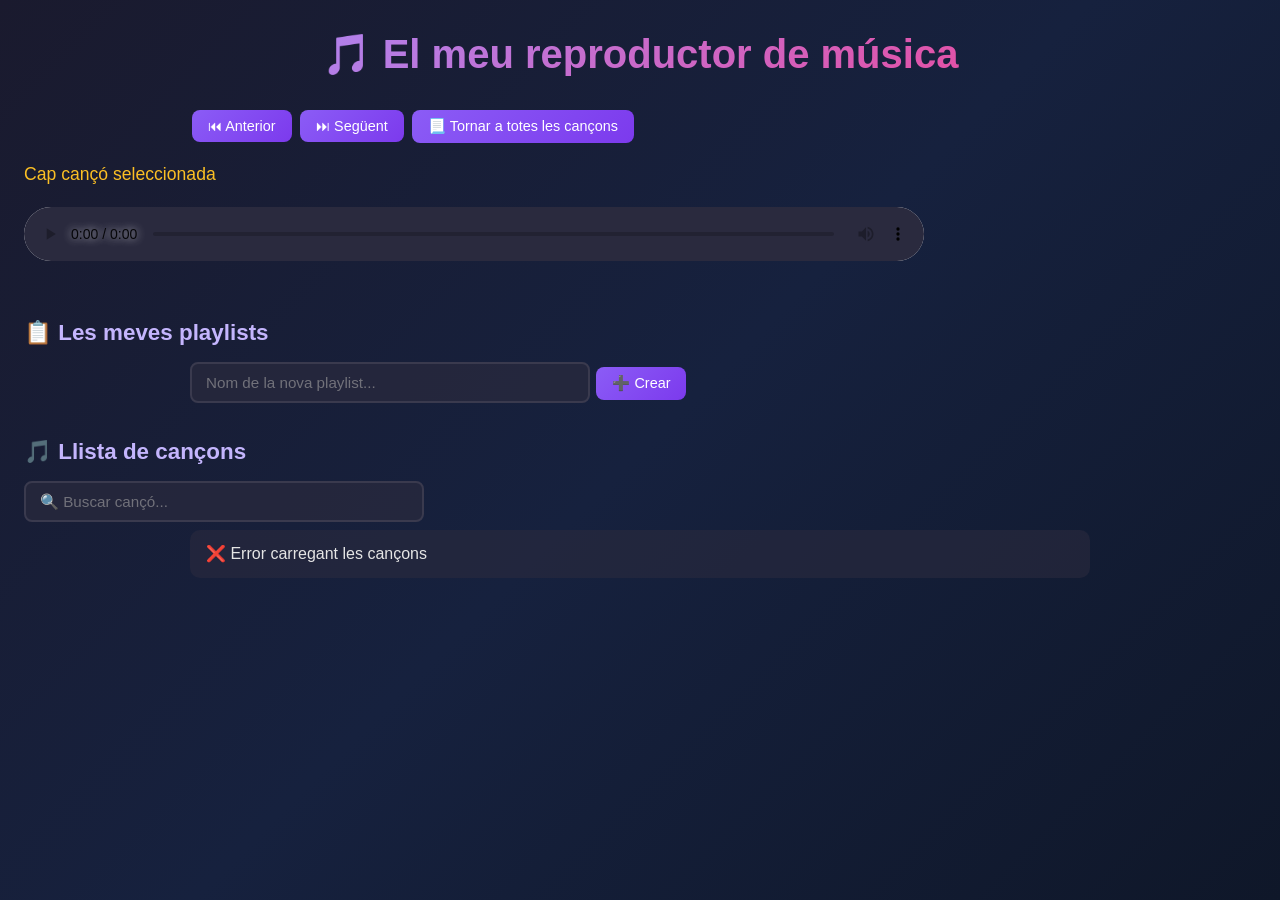
==== frontend/index.html @ 6abc872f "Reproductor de música: backend Flask + frontend amb playlists - Reestructurat en carpetes frontend/," ====
<!DOCTYPE html>
<html lang="ca">
  <head>
    <meta charset="UTF-8" />
    <meta name="viewport" content="width=device-width, initial-scale=1.0" />
    <title>Reproductor de música</title>
    <link rel="stylesheet" href="style.css" />
  </head>
  <body>
    <h1>🎵 El meu reproductor de música</h1>

    <div>
      <button id="boto-anterior">⏮ Anterior</button>
      <button id="boto-seguent">⏭ Següent</button>
      <button id="boto-totes">📃 Tornar a totes les cançons</button>
    </div>

    <p id="titol-actual">Cap cançó seleccionada</p>
    <p id="cua-actual"></p>

    <audio id="reproductor" controls></audio>

    <h2>📋 Les meves playlists</h2>
    <div>
      <input type="text" id="nom-nova-playlist" placeholder="Nom de la nova playlist..." />
      <button id="boto-crear-playlist">➕ Crear</button>
    </div>
    <div id="contenidor-playlists"></div>

    <h2>🎵 Llista de cançons</h2>

    <input type="search" id="cercador" placeholder="🔍 Buscar cançó..." />
    <p id="resultat-cerca"></p>

    <ul id="llista-cancons">
      <li>Carregant cançons...</li>
    </ul>

    <script src="app.js"></script>
  </body>
</html>
---- frontend/style.css ----
/* ==================== BASE ==================== */
* {
  box-sizing: border-box;
  margin: 0;
  padding: 0;
}

body {
  font-family: -apple-system, BlinkMacSystemFont, "Segoe UI", Roboto, sans-serif;
  background: linear-gradient(135deg, #1a1a2e 0%, #16213e 50%, #0f1729 100%);
  background-attachment: fixed;
  color: #e5e5e5;
  min-height: 100vh;
  padding: 24px;
  line-height: 1.5;
}

main, body > * {
  max-width: 900px;
  margin-left: auto;
  margin-right: auto;
}

/* ==================== TITULARS ==================== */
h1 {
  font-size: 2.5rem;
  text-align: center;
  margin-bottom: 24px;
  background: linear-gradient(135deg, #a78bfa, #ec4899);
  -webkit-background-clip: text;
  background-clip: text;
  -webkit-text-fill-color: transparent;
  font-weight: 800;
}

h2 {
  font-size: 1.4rem;
  margin: 32px 0 12px 0;
  color: #c4b5fd;
  font-weight: 600;
}

h3 {
  font-size: 1.1rem;
  color: #e9d5ff;
  margin-bottom: 12px;
}

/* ==================== BOTONS ==================== */
button {
  background: linear-gradient(135deg, #8b5cf6, #7c3aed);
  color: white;
  border: none;
  padding: 8px 16px;
  border-radius: 8px;
  cursor: pointer;
  font-size: 0.9rem;
  font-weight: 500;
  transition: transform 0.1s, box-shadow 0.2s, opacity 0.2s;
  margin: 2px;
}

button:hover {
  transform: translateY(-1px);
  box-shadow: 0 4px 12px rgba(139, 92, 246, 0.4);
}

button:active {
  transform: translateY(0);
}

/* Botó de play amb forma rodona */
li button:first-child {
  width: 36px;
  height: 36px;
  border-radius: 50%;
  padding: 0;
  font-size: 0.8rem;
  display: inline-flex;
  align-items: center;
  justify-content: center;
}

/* Botó d'esborrar (vermell) */
li button:not(:first-child):last-child,
button[onclick*="esborra"],
li ul li button {
  background: linear-gradient(135deg, #ef4444, #dc2626);
}

li button:not(:first-child):last-child:hover {
  box-shadow: 0 4px 12px rgba(239, 68, 68, 0.4);
}

/* ==================== INPUTS I SELECTS ==================== */
input[type="text"],
input[type="search"] {
  background: rgba(42, 42, 62, 0.7);
  color: #e5e5e5;
  border: 2px solid #3a3a4e;
  padding: 10px 14px;
  border-radius: 8px;
  font-size: 0.95rem;
  outline: none;
  width: 100%;
  max-width: 400px;
  transition: border-color 0.2s;
}

input[type="text"]:focus,
input[type="search"]:focus {
  border-color: #8b5cf6;
  background: rgba(42, 42, 62, 1);
}

input::placeholder {
  color: #71717a;
}

select {
  background: #1a1a2e;
  color: #e5e5e5;
  border: 1px solid #3a3a4e;
  padding: 6px 10px;
  border-radius: 6px;
  cursor: pointer;
  font-size: 0.85rem;
  margin-left: auto;
}

select:hover {
  border-color: #8b5cf6;
}

/* ==================== ÀUDIO ==================== */
audio {
  width: 100%;
  margin: 16px 0;
  border-radius: 8px;
}

audio::-webkit-media-controls-panel {
  background: #2a2a3e;
}

/* ==================== TEXTOS D'ESTAT ==================== */
#titol-actual {
  font-size: 1.1rem;
  margin: 16px 0 4px 0;
  color: #fbbf24;
  font-weight: 500;
}

#cua-actual {
  font-size: 0.9rem;
  color: #a1a1aa;
  font-style: italic;
}

#resultat-cerca {
  margin: 8px 0;
  color: #a1a1aa;
  font-size: 0.85rem;
  font-style: italic;
}

/* ==================== LLISTES ==================== */
ul {
  list-style: none;
}

#llista-cancons li {
  padding: 12px 16px;
  background: rgba(42, 42, 62, 0.6);
  margin: 8px 0;
  border-radius: 10px;
  display: flex;
  align-items: center;
  gap: 12px;
  transition: background 0.2s, transform 0.1s;
  flex-wrap: wrap;
}

#llista-cancons li:hover {
  background: rgba(60, 60, 90, 0.8);
  transform: translateX(4px);
}

/* ==================== PLAYLISTS ==================== */
#contenidor-playlists > div {
  background: rgba(42, 42, 62, 0.6);
  border-radius: 12px;
  padding: 20px;
  margin: 16px 0;
  border-left: 4px solid #8b5cf6;
  transition: transform 0.1s;
}

#contenidor-playlists > div:hover {
  transform: translateY(-2px);
}

#contenidor-playlists ul {
  margin-top: 12px;
}

#contenidor-playlists ul li {
  padding: 8px 12px;
  background: rgba(26, 26, 46, 0.5);
  margin: 4px 0;
  border-radius: 6px;
  font-size: 0.9rem;
  display: flex;
  align-items: center;
  justify-content: space-between;
}

#contenidor-playlists ul li button {
  width: 24px;
  height: 24px;
  border-radius: 50%;
  padding: 0;
  font-size: 0.75rem;
  margin-left: 8px;
}

#contenidor-playlists p i {
  color: #71717a;
}

/* ==================== AFEGIR CANÇONS (cerca dins playlist) ==================== */
.afegir-cancons {
  margin-top: 16px;
  padding-top: 12px;
  border-top: 1px solid rgba(139, 92, 246, 0.2);
}

.afegir-cancons input[type="search"] {
  max-width: 100%;
  width: 100%;
}

.suggeriments {
  margin-top: 10px;
  max-height: 250px;
  overflow-y: auto;
}

.suggeriment {
  background: rgba(26, 26, 46, 0.7);
  padding: 10px 14px;
  margin: 4px 0;
  border-radius: 8px;
  cursor: pointer;
  transition: all 0.15s;
  border: 1px solid transparent;
  font-size: 0.9rem;
  user-select: none;
}

.suggeriment:hover {
  background: rgba(139, 92, 246, 0.25);
  border-color: #8b5cf6;
  transform: translateX(4px);
}

.sense-resultats {
  color: #71717a;
  font-style: italic;
  font-size: 0.85rem;
  padding: 8px 0;
}

/* ==================== RESPONSIVE (MÒBIL) ==================== */
@media (max-width: 600px) {
  body {
    padding: 12px;
  }

  h1 {
    font-size: 1.8rem;
  }

  button {
    font-size: 0.85rem;
    padding: 6px 12px;
  }

  #llista-cancons li {
    font-size: 0.85rem;
  }
}
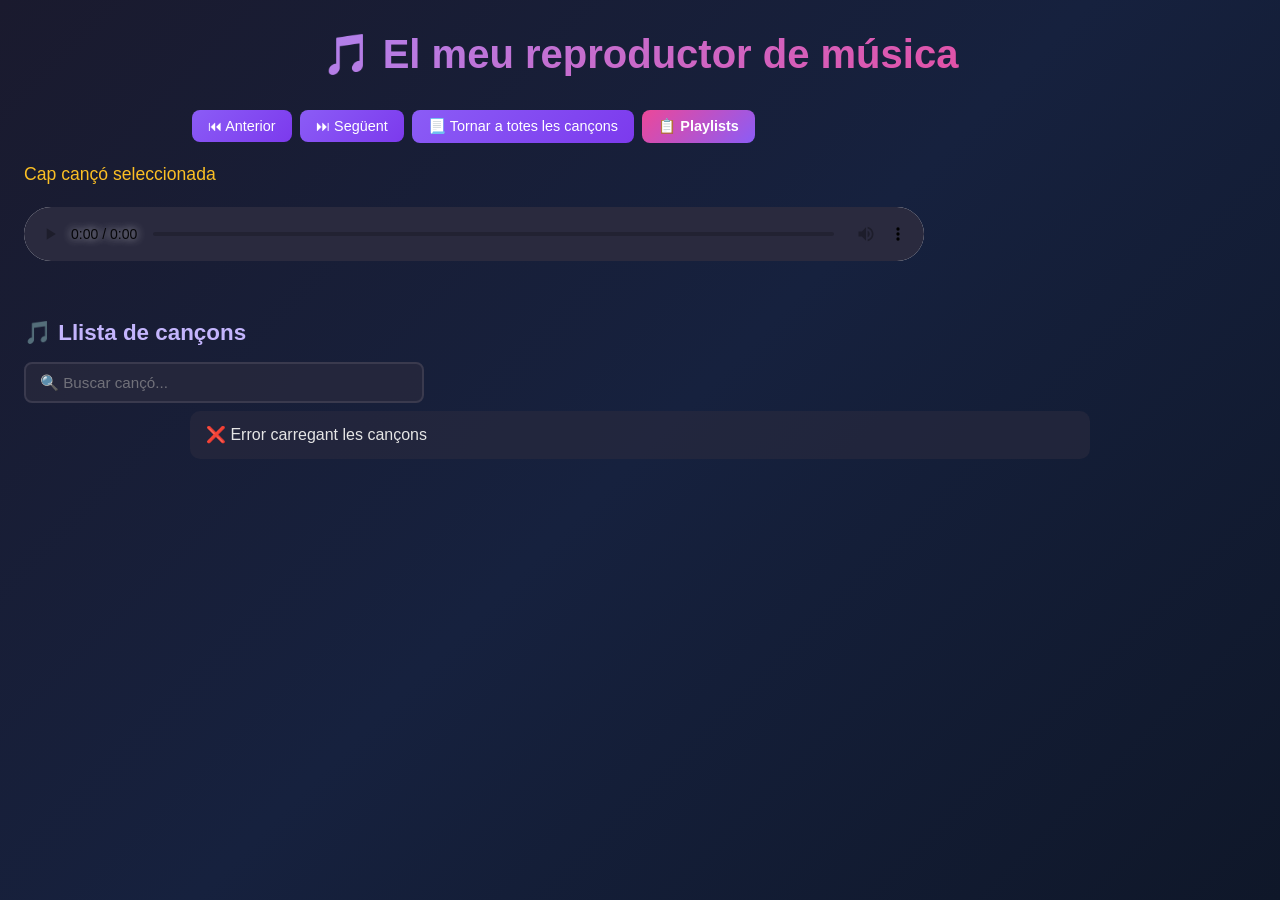
==== commit aa217ebd: "puijar cançons" ====
--- a/frontend/index.html
+++ b/frontend/index.html
@@ -4,6 +4,7 @@
     <meta charset="UTF-8" />
     <meta name="viewport" content="width=device-width, initial-scale=1.0" />
     <title>Reproductor de música</title>
+    <link rel="icon" type="image/svg+xml" href="favicon.svg" />
     <link rel="stylesheet" href="style.css" />
   </head>
   <body>
@@ -13,19 +14,13 @@
       <button id="boto-anterior">⏮ Anterior</button>
       <button id="boto-seguent">⏭ Següent</button>
       <button id="boto-totes">📃 Tornar a totes les cançons</button>
+      <button id="boto-obrir-playlists" class="boto-destacat">📋 Playlists</button>
     </div>
 
     <p id="titol-actual">Cap cançó seleccionada</p>
     <p id="cua-actual"></p>
 
     <audio id="reproductor" controls></audio>
-
-    <h2>📋 Les meves playlists</h2>
-    <div>
-      <input type="text" id="nom-nova-playlist" placeholder="Nom de la nova playlist..." />
-      <button id="boto-crear-playlist">➕ Crear</button>
-    </div>
-    <div id="contenidor-playlists"></div>
 
     <h2>🎵 Llista de cançons</h2>
 
@@ -36,6 +31,42 @@
       <li>Carregant cançons...</li>
     </ul>
 
+    <!-- ========== Modal de Playlists ========== -->
+    <div id="modal-playlists" class="modal-overlay">
+      <div class="modal-content">
+        <div class="modal-header">
+          <h2 id="modal-titol">📋 Playlists</h2>
+          <button id="boto-tancar-modal" class="boto-icon">✕</button>
+        </div>
+
+        <!-- Vista 1: graella de playlists -->
+        <div id="vista-graella">
+          <div id="graella-playlists" class="graella"></div>
+          <div class="crear-nova">
+            <input type="text" id="nom-nova-playlist" placeholder="Nom de la nova playlist..." />
+            <button id="boto-crear-playlist">➕ Crear</button>
+          </div>
+        </div>
+
+        <!-- Vista 2: detall d'una playlist -->
+        <div id="vista-detall" hidden>
+          <button id="boto-tornar-graella" class="boto-tornar">← Tornar</button>
+          <div class="detall-info">
+            <h3 id="detall-nom"></h3>
+            <p id="detall-quantitat"></p>
+          </div>
+          <div class="detall-accions">
+            <button id="detall-reproduir">▶ Reproduir tota</button>
+            <button id="detall-esborrar" class="boto-perill">🗑️ Esborrar playlist</button>
+          </div>
+          <ul id="detall-cancons"></ul>
+          <p class="pista">
+            💡 Per afegir cançons, fes-ho des de la llista principal amb el selector "➕ Afegir a..."
+          </p>
+        </div>
+      </div>
+    </div>
+
     <script src="app.js"></script>
   </body>
 </html>
--- a/frontend/style.css
+++ b/frontend/style.css
@@ -3,6 +3,10 @@
   box-sizing: border-box;
   margin: 0;
   padding: 0;
+}
+
+[hidden] {
+  display: none !important;
 }
 
 body {
@@ -228,6 +232,260 @@
   color: #71717a;
 }
 
+/* ==================== BOTÓ DESTACAT (Playlists) ==================== */
+.boto-destacat {
+  background: linear-gradient(135deg, #ec4899, #8b5cf6) !important;
+  font-weight: 600;
+}
+
+/* ==================== MODAL ==================== */
+.modal-overlay {
+  position: fixed;
+  inset: 0;
+  background: rgba(0, 0, 0, 0.7);
+  -webkit-backdrop-filter: blur(6px);
+  backdrop-filter: blur(6px);
+  display: none;
+  justify-content: center;
+  align-items: center;
+  z-index: 1000;
+  padding: 20px;
+  max-width: none;
+  margin: 0;
+}
+
+.modal-overlay.obert {
+  display: flex;
+  animation: fadeIn 0.2s ease;
+}
+
+@keyframes fadeIn {
+  from { opacity: 0; }
+  to { opacity: 1; }
+}
+
+.modal-content {
+  background: linear-gradient(135deg, #1a1a2e 0%, #2a1f3e 100%);
+  border-radius: 16px;
+  width: 100%;
+  max-width: 800px;
+  max-height: 90vh;
+  overflow: auto;
+  padding: 24px;
+  border: 1px solid rgba(139, 92, 246, 0.3);
+  box-shadow: 0 24px 64px rgba(0, 0, 0, 0.5);
+  animation: scaleIn 0.2s ease;
+}
+
+@keyframes scaleIn {
+  from { transform: scale(0.95); opacity: 0; }
+  to { transform: scale(1); opacity: 1; }
+}
+
+.modal-header {
+  display: flex;
+  justify-content: space-between;
+  align-items: center;
+  margin-bottom: 20px;
+  padding-bottom: 16px;
+  border-bottom: 1px solid rgba(139, 92, 246, 0.2);
+}
+
+.modal-header h2 {
+  margin: 0;
+}
+
+.boto-icon {
+  background: transparent !important;
+  font-size: 1.4rem !important;
+  width: 36px;
+  height: 36px;
+  border-radius: 50% !important;
+  padding: 0 !important;
+  display: flex;
+  align-items: center;
+  justify-content: center;
+}
+
+.boto-icon:hover {
+  background: rgba(255, 255, 255, 0.1) !important;
+  box-shadow: none !important;
+}
+
+.boto-tornar {
+  background: transparent !important;
+  color: #c4b5fd !important;
+  align-self: flex-start;
+  margin-bottom: 8px !important;
+}
+
+.boto-tornar:hover {
+  background: rgba(139, 92, 246, 0.15) !important;
+  box-shadow: none !important;
+}
+
+/* ==================== GRAELLA DE PLAYLISTS ==================== */
+.graella {
+  display: grid;
+  grid-template-columns: repeat(auto-fill, minmax(160px, 1fr));
+  gap: 16px;
+  margin-bottom: 24px;
+}
+
+.targeta-playlist {
+  background: linear-gradient(135deg, rgba(139, 92, 246, 0.4), rgba(236, 72, 153, 0.3));
+  border-radius: 14px;
+  padding: 24px 16px;
+  text-align: center;
+  cursor: grab;
+  transition: transform 0.2s, box-shadow 0.2s, border-color 0.2s, opacity 0.2s;
+  border: 2px solid rgba(139, 92, 246, 0.3);
+  aspect-ratio: 1 / 1;
+  display: flex;
+  flex-direction: column;
+  justify-content: center;
+  align-items: center;
+  user-select: none;
+}
+
+.targeta-playlist:hover {
+  transform: translateY(-4px);
+  box-shadow: 0 8px 24px rgba(139, 92, 246, 0.5);
+  border-color: #ec4899;
+}
+
+.targeta-playlist:active {
+  cursor: grabbing;
+}
+
+.targeta-playlist.arrossegant {
+  opacity: 0.4;
+  transform: scale(0.95);
+}
+
+.targeta-playlist.sobre {
+  border-color: #fbbf24;
+  border-style: dashed;
+  background: linear-gradient(135deg, rgba(251, 191, 36, 0.3), rgba(236, 72, 153, 0.3));
+}
+
+.targeta-playlist .icona {
+  font-size: 3rem;
+  margin-bottom: 12px;
+}
+
+.targeta-playlist .nom {
+  font-weight: 700;
+  color: #fff;
+  font-size: 1rem;
+  word-break: break-word;
+  line-height: 1.3;
+}
+
+.targeta-playlist .quantitat {
+  font-size: 0.8rem;
+  color: #c4b5fd;
+  margin-top: 6px;
+}
+
+.crear-nova {
+  display: flex;
+  gap: 8px;
+  margin-top: 16px;
+  flex-wrap: wrap;
+}
+
+.crear-nova input {
+  flex: 1;
+  min-width: 200px;
+}
+
+.missatge-buit {
+  color: #71717a;
+  font-style: italic;
+  text-align: center;
+  padding: 24px;
+  grid-column: 1 / -1;
+  list-style: none;
+}
+
+/* ==================== DETALL D'UNA PLAYLIST ==================== */
+#vista-detall {
+  display: flex;
+  flex-direction: column;
+  gap: 12px;
+}
+
+.detall-info h3 {
+  font-size: 1.5rem;
+  margin: 0;
+  color: #fff;
+}
+
+.detall-info p {
+  color: #c4b5fd;
+  margin-top: 4px;
+  font-size: 0.9rem;
+}
+
+.detall-accions {
+  display: flex;
+  gap: 8px;
+  flex-wrap: wrap;
+}
+
+.boto-perill {
+  background: linear-gradient(135deg, #ef4444, #dc2626) !important;
+}
+
+.boto-perill:hover {
+  box-shadow: 0 4px 12px rgba(239, 68, 68, 0.4) !important;
+}
+
+#detall-cancons {
+  list-style: none;
+  padding: 0;
+  margin: 0;
+  max-height: 280px;
+  overflow-y: auto;
+}
+
+#detall-cancons li {
+  padding: 10px 14px;
+  background: rgba(26, 26, 46, 0.7);
+  margin: 6px 0;
+  border-radius: 8px;
+  display: flex;
+  align-items: center;
+  justify-content: space-between;
+  font-size: 0.9rem;
+  gap: 8px;
+}
+
+#detall-cancons li span {
+  flex: 1;
+  word-break: break-word;
+}
+
+#detall-cancons li button {
+  width: 28px;
+  height: 28px;
+  border-radius: 50%;
+  padding: 0;
+  font-size: 0.8rem;
+  flex-shrink: 0;
+}
+
+.pista {
+  color: #c4b5fd;
+  font-size: 0.85rem;
+  background: rgba(139, 92, 246, 0.1);
+  padding: 10px 14px;
+  border-radius: 8px;
+  border-left: 3px solid #8b5cf6;
+  margin-top: 8px;
+}
+
 /* ==================== AFEGIR CANÇONS (cerca dins playlist) ==================== */
 .afegir-cancons {
   margin-top: 16px;
